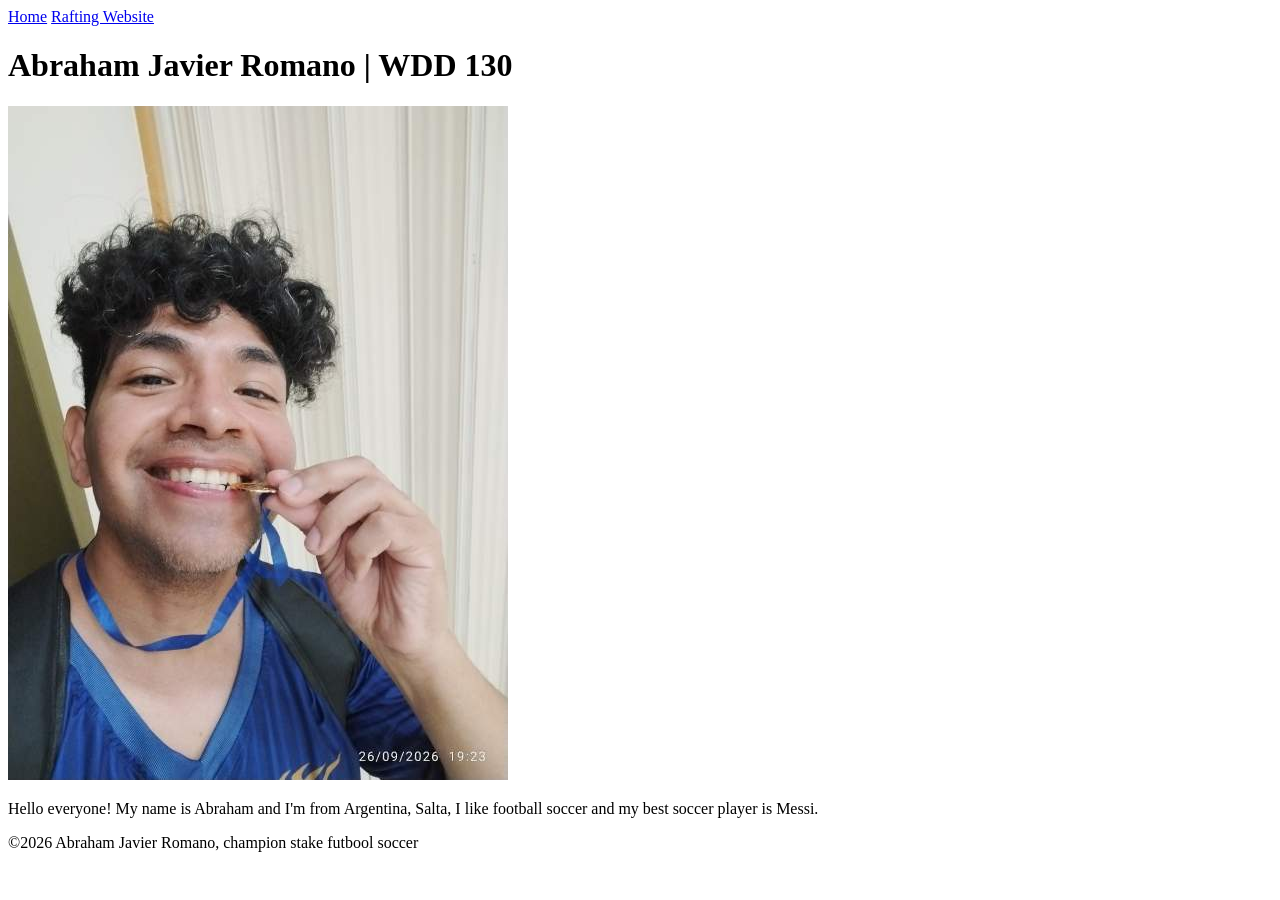
==== index.html @ 9cd80c48 "correction on the photo name" ====
<!DOCTYPE html>
<html lang="en">

<head>
    <meta charset="UTF-8">
    <meta name="viewport" content="width=device-width, initial-scale=1.0">
    <title>Abraham Javier Romano | WDD 130 </title>
</head>

<body>
    <header>
        <nav>
            <a href="#"> Home</a>
            <a href="wwr/"> Rafting Website</a>
        </nav>
    </header>
    <main>
        <h1> Abraham Javier Romano | WDD 130</h1>
        <img src="images/profile.jpg" alt="Hello, my name is Abraham" width="500">
        <p>Hello everyone! My name is Abraham and I'm from Argentina, Salta, I like football soccer and my best soccer player is Messi.</p>
    </main>
    <footer>
        <p>©2026 Abraham Javier Romano, champion stake futbool soccer</p>
    </footer>
</body>

</html>
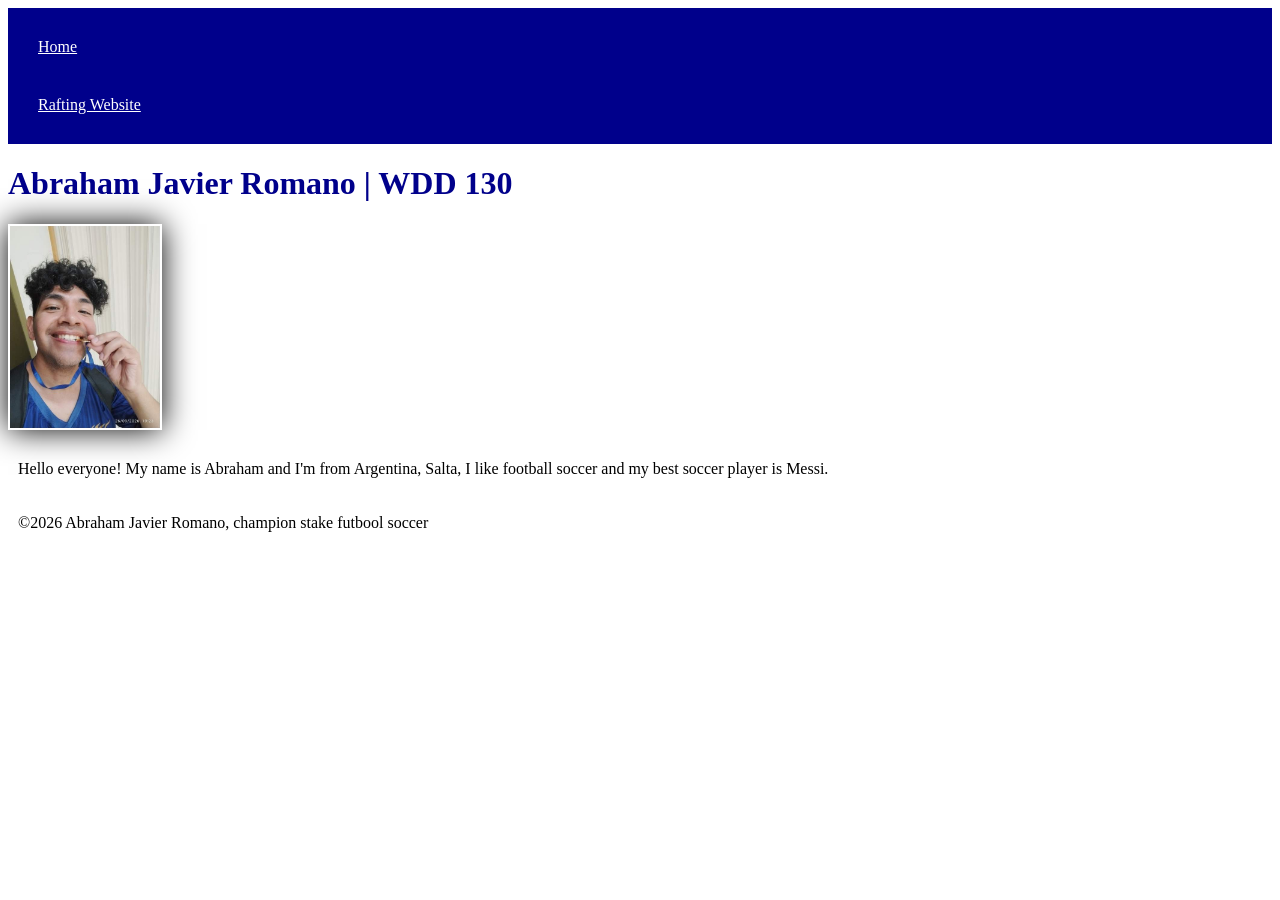
==== commit 527e1ee8: "Added some code in CCS" ====
--- a/index.html
+++ b/index.html
@@ -4,8 +4,8 @@
 <head>
     <meta charset="UTF-8">
     <meta name="viewport" content="width=device-width, initial-scale=1.0">
-    <title>Abraham Javier Romano | WDD 130 </title>
-</head>
+    <title>Abraham Javier Romano | WDD 130</title>
+    <link rel="stylesheet" href="styles/styles.css" </head>
 
 <body>
     <header>
--- a/styles/styles.css
+++ b/styles/styles.css
@@ -0,0 +1,28 @@
+nav {
+    background-color: darkblue;
+    padding: 10px;
+}
+
+nav a {
+    color: white;
+    display: block;
+    padding: 20px;
+}
+
+h1 {
+    color: darkblue;
+}
+
+img {
+    width: 150px;
+    height: auto;
+    border: 1px;
+    solid black;
+    padding: 2px;
+    box-shadow: 0 0 30px;
+}
+
+p {
+    padding: 10px;
+
+}
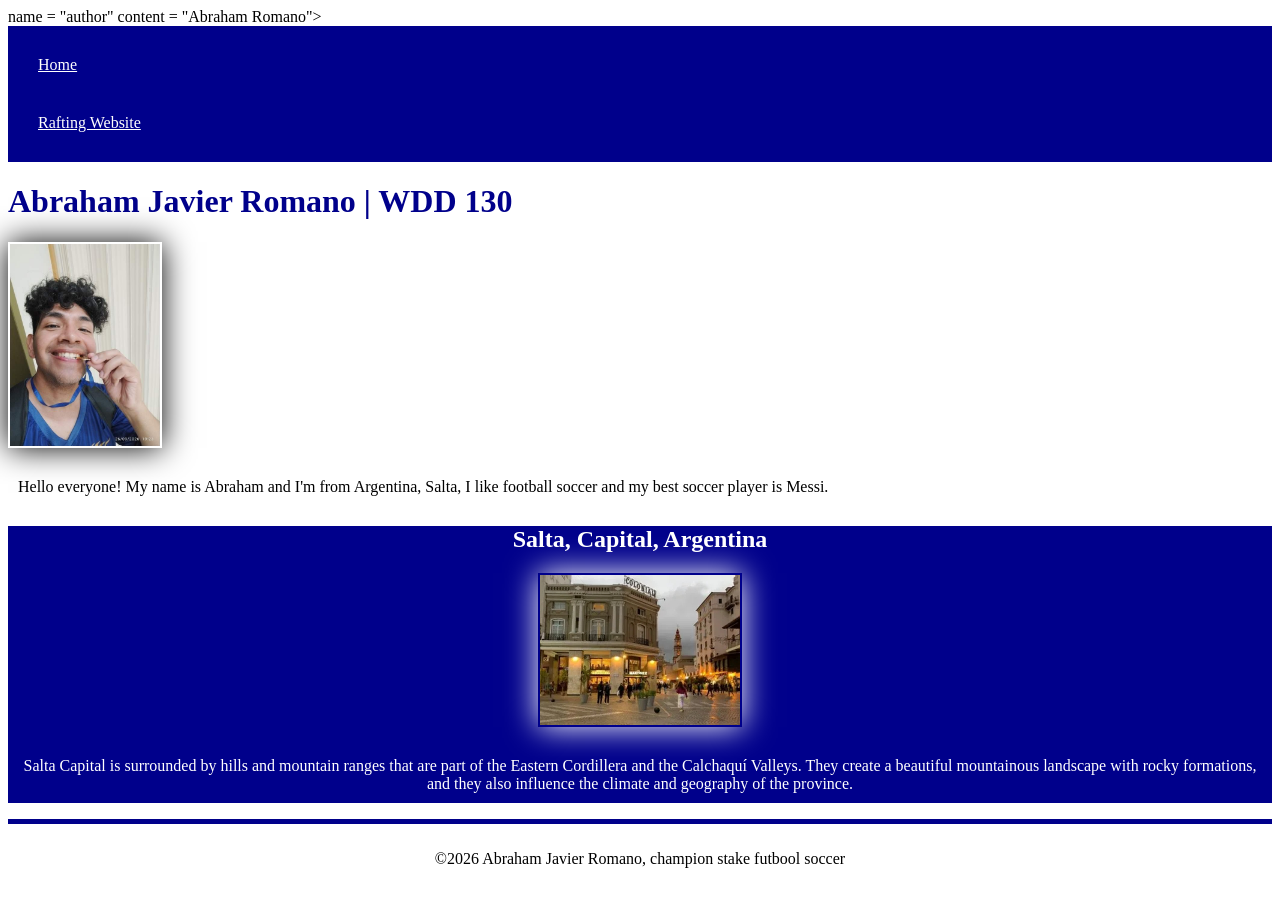
==== commit d151495a: "this is some added in csss to my code index.html" ====
--- a/index.html
+++ b/index.html
@@ -5,7 +5,11 @@
     <meta charset="UTF-8">
     <meta name="viewport" content="width=device-width, initial-scale=1.0">
     <title>Abraham Javier Romano | WDD 130</title>
-    <link rel="stylesheet" href="styles/styles.css" </head>
+    <meta name="description" content="Abraham Javier Romano, week02, Web Fundamentals, about me ">
+    <meta> name = "author" content = "Abraham Romano">
+    <link rel="stylesheet" href="styles/styles.css">
+
+</head>
 
 <body>
     <header>
@@ -19,6 +23,11 @@
         <img src="images/profile.jpg" alt="Hello, my name is Abraham" width="500">
         <p>Hello everyone! My name is Abraham and I'm from Argentina, Salta, I like football soccer and my best soccer player is Messi.</p>
     </main>
+    <aside>
+        <h2> Salta, Capital, Argentina</h2>
+        <img src="images/salta capital.jpg">
+        <p> Salta Capital is surrounded by hills and mountain ranges that are part of the Eastern Cordillera and the Calchaquí Valleys. They create a beautiful mountainous landscape with rocky formations, and they also influence the climate and geography of the province.</p>
+    </aside>
     <footer>
         <p>©2026 Abraham Javier Romano, champion stake futbool soccer</p>
     </footer>
--- a/styles/styles.css
+++ b/styles/styles.css
@@ -20,9 +20,36 @@
     solid black;
     padding: 2px;
     box-shadow: 0 0 30px;
+
 }
 
 p {
     padding: 10px;
 
 }
+
+main {
+    max-width: 840px;
+}
+
+aside {
+    width: 100;
+    margin: 50;
+    border: 50 solid rgb(22 33 55);/ * 1 */);
+    padding: 50;
+    background-color: darkblue;
+    color: white;
+    text-align: center;
+
+    img {
+        width: 200px;
+        height: auto;
+    }
+}
+
+footer {
+    margin-top: 10px;
+    border-top: 5px solid darkblue;
+    text-align: center;
+
+}
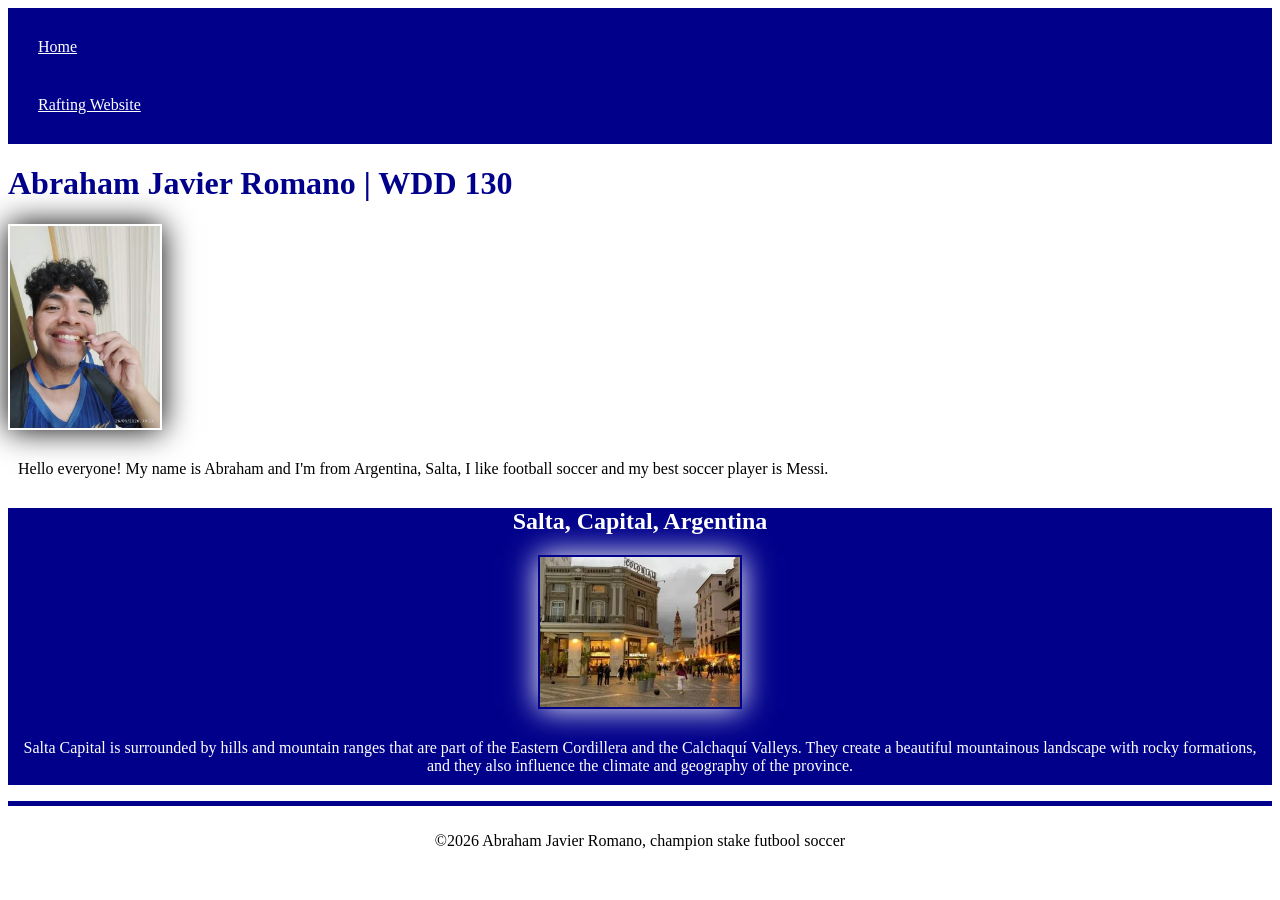
==== commit 86784910: "correction" ====
--- a/index.html
+++ b/index.html
@@ -6,9 +6,8 @@
     <meta name="viewport" content="width=device-width, initial-scale=1.0">
     <title>Abraham Javier Romano | WDD 130</title>
     <meta name="description" content="Abraham Javier Romano, week02, Web Fundamentals, about me ">
-    <meta> name = "author" content = "Abraham Romano">
+    <meta name="author" content="Abraham Romano">
     <link rel="stylesheet" href="styles/styles.css">
-
 </head>
 
 <body>
@@ -25,7 +24,7 @@
     </main>
     <aside>
         <h2> Salta, Capital, Argentina</h2>
-        <img src="images/salta capital.jpg">
+        <img src="images/salta-capital.jpg">
         <p> Salta Capital is surrounded by hills and mountain ranges that are part of the Eastern Cordillera and the Calchaquí Valleys. They create a beautiful mountainous landscape with rocky formations, and they also influence the climate and geography of the province.</p>
     </aside>
     <footer>
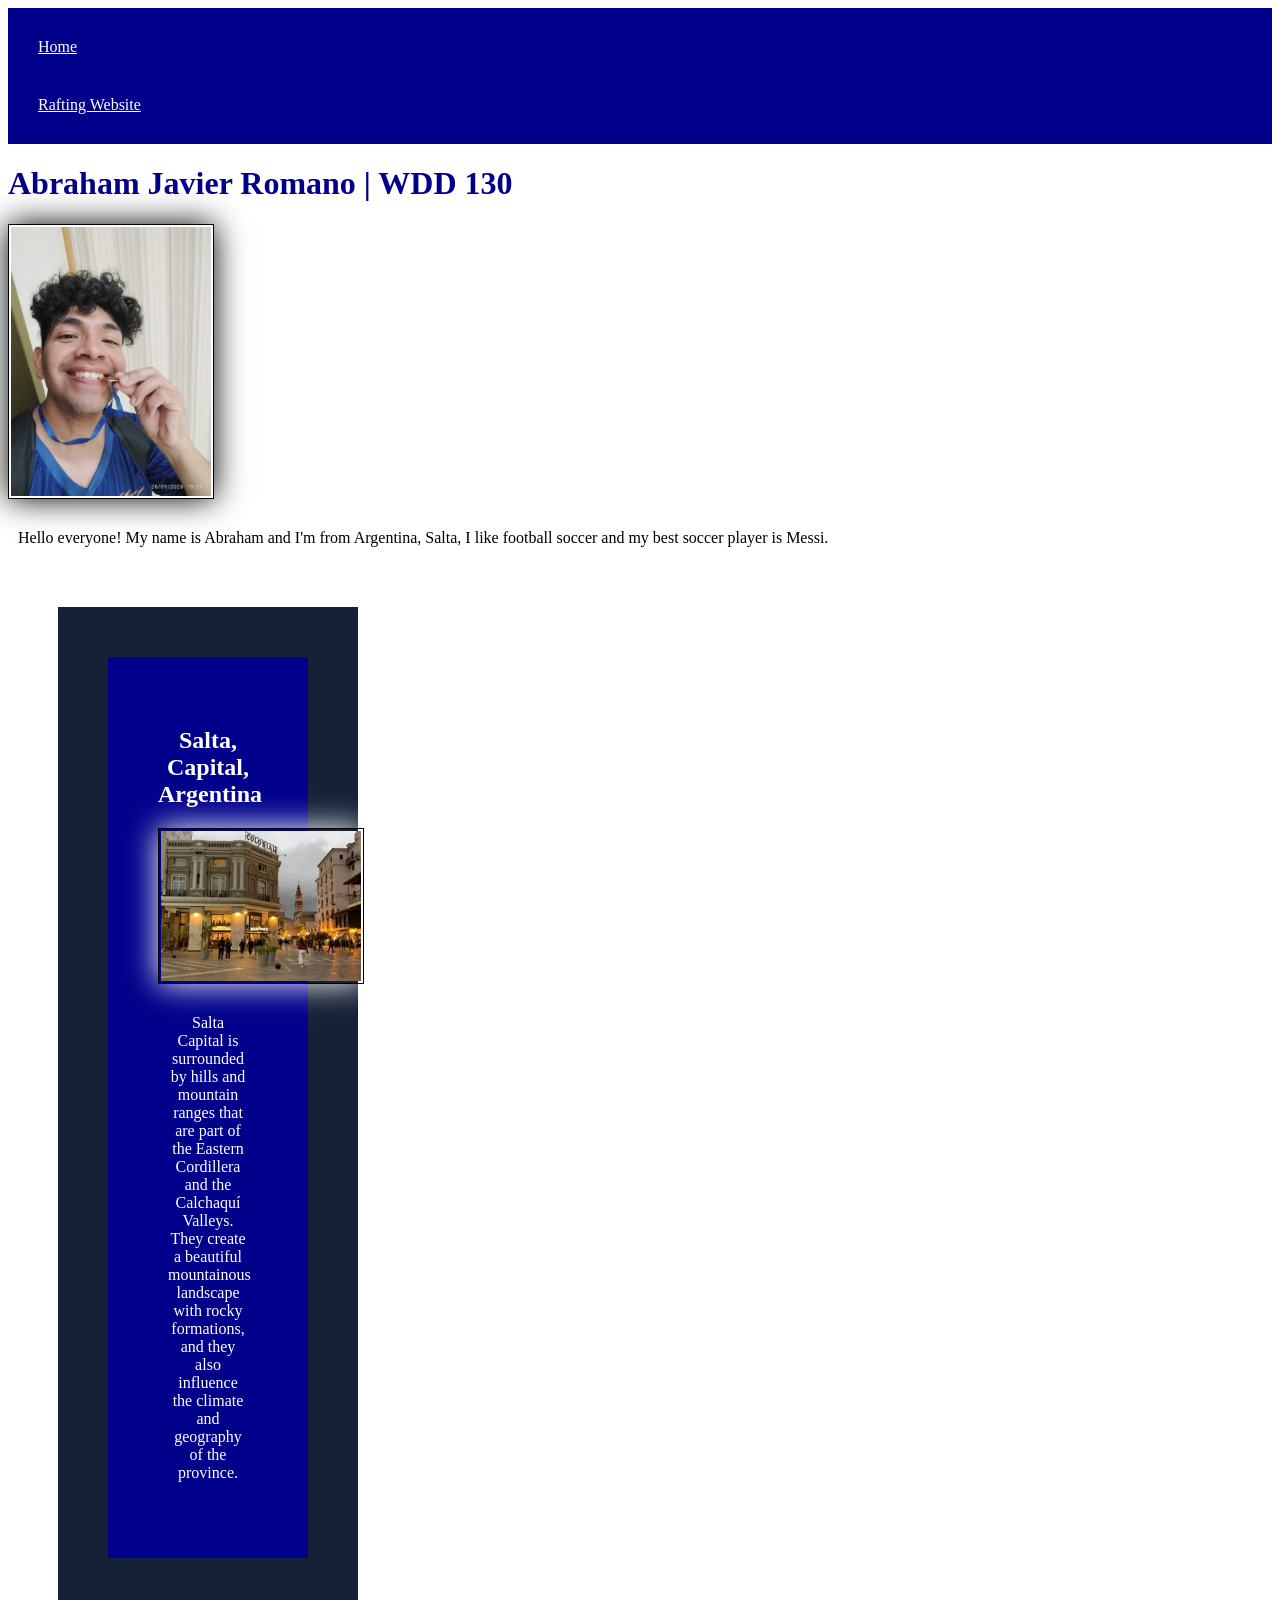
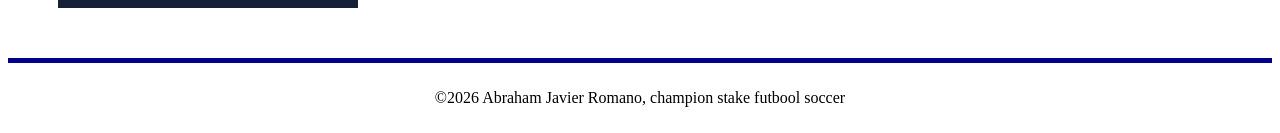
==== commit a6f18808: "Try to fix" ====
--- a/index.html
+++ b/index.html
@@ -24,7 +24,7 @@
     </main>
     <aside>
         <h2> Salta, Capital, Argentina</h2>
-        <img src="images/salta-capital.jpg">
+        <img src="images/salta-capital.jpg" alt="Florida pedestrian street in downtown Salta Capital">
         <p> Salta Capital is surrounded by hills and mountain ranges that are part of the Eastern Cordillera and the Calchaquí Valleys. They create a beautiful mountainous landscape with rocky formations, and they also influence the climate and geography of the province.</p>
     </aside>
     <footer>
--- a/styles/styles.css
+++ b/styles/styles.css
@@ -16,8 +16,7 @@
 img {
     width: 150px;
     height: auto;
-    border: 1px;
-    solid black;
+    border: 1px solid black;
     padding: 2px;
     box-shadow: 0 0 30px;
 
@@ -32,19 +31,25 @@
     max-width: 840px;
 }
 
+img {
+    width: 200px;
+    height: auto;
+}
+
 aside {
-    width: 100;
-    margin: 50;
-    border: 50 solid rgb(22 33 55);/ * 1 */);
-    padding: 50;
+    width: 100px;
+    margin: 50px;
+    border: 50px solid rgb(22 33 55);/ * 1 */);
+    padding: 50px;
     background-color: darkblue;
     color: white;
     text-align: center;
 
-    img {
-        width: 200px;
-        height: auto;
-    }
+}
+
+aside img {
+    width: 200px;
+    height: auto;
 }
 
 footer {
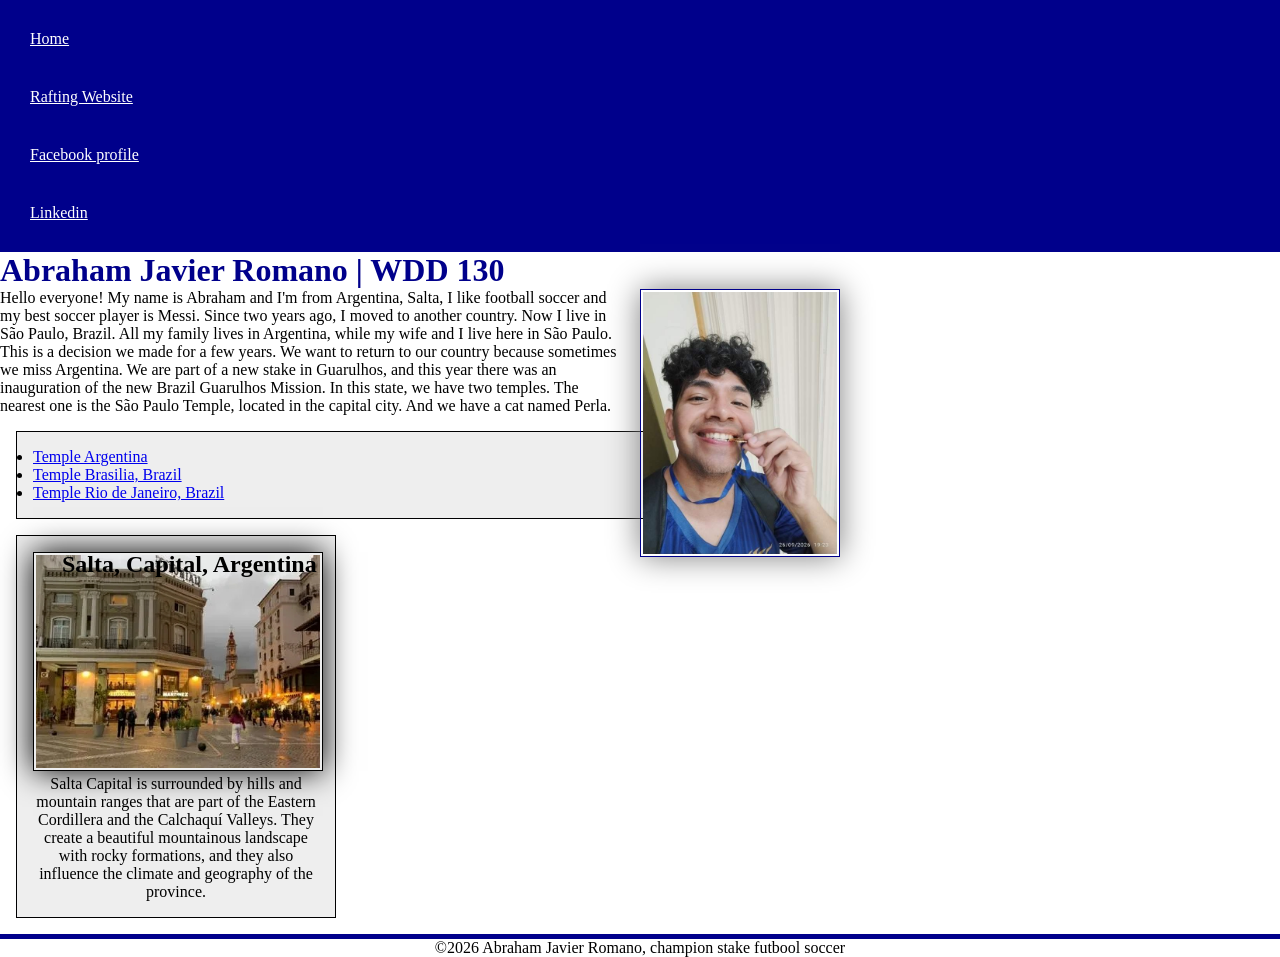
==== commit b2fa742f: "week3" ====
--- a/index.html
+++ b/index.html
@@ -15,14 +15,34 @@
         <nav>
             <a href="#"> Home</a>
             <a href="wwr/"> Rafting Website</a>
+            <a href="https://www.facebook.com/abrahamxavier.romano"> Facebook profile</a>
+            <a href="https://linkedin.com"> Linkedin</a>
         </nav>
     </header>
     <main>
         <h1> Abraham Javier Romano | WDD 130</h1>
-        <img src="images/profile.jpg" alt="Hello, my name is Abraham" width="500">
-        <p>Hello everyone! My name is Abraham and I'm from Argentina, Salta, I like football soccer and my best soccer player is Messi.</p>
+        <img src="images/profile.jpg" alt="Hello, my name is Abraham" width="200">
+        <p>Hello everyone! My name is Abraham and I'm from Argentina, Salta, I like football soccer and my best soccer player is Messi.
+
+            Since two years ago, I moved to another country. Now I live in São Paulo, Brazil. All my family lives in Argentina, while my wife and I live here in São Paulo.
+
+            This is a decision we made for a few years. We want to return to our country because sometimes we miss Argentina.
+
+            We are part of a new stake in Guarulhos, and this year there was an inauguration of the new Brazil Guarulhos Mission.
+
+            In this state, we have two temples. The nearest one is the São Paulo Temple, located in the capital city.
+
+            And we have a cat named Perla.
+        </p>
+
+        <ul class="box">
+            <li> <a href="https://churchofjesuschristtemples.org/assets/img/temples/bahia-blanca-argentina-temple/bahia-blanca-argentina-temple-65189.jpg" target="_blank" rel="Temple Bahia Blanca"> Temple Argentina</a></li>
+            <li> <a href="https://churchofjesuschristtemples.org/assets/img/temples/brasilia-brazil-temple/brasilia-brazil-temple-39184-main.jpg" target="_blank" rel="Temple Brasilia Brazil"> Temple Brasilia, Brazil</a></li>
+            <li> <a href="https://churchofjesuschristtemples.org/assets/img/temples/rio-de-janeiro-brazil-temple/rio-de-janeiro-brazil-temple-8167-main.jpg" target="_blank" rel="Temple Rio de Janeiro"> Temple Rio de Janeiro, Brazil</a></li>
+        </ul>
+
     </main>
-    <aside>
+    <aside class="box">
         <h2> Salta, Capital, Argentina</h2>
         <img src="images/salta-capital.jpg" alt="Florida pedestrian street in downtown Salta Capital">
         <p> Salta Capital is surrounded by hills and mountain ranges that are part of the Eastern Cordillera and the Calchaquí Valleys. They create a beautiful mountainous landscape with rocky formations, and they also influence the climate and geography of the province.</p>
--- a/styles/styles.css
+++ b/styles/styles.css
@@ -1,5 +1,16 @@
+* {
+    margin: 0;
+    padding: 0;
+    box-sizing: border-box;
+}
+
+:root {
+    --primary-color: darkblue;
+    --height: auto;
+}
+
 nav {
-    background-color: darkblue;
+    background-color: var(--primary-color);
     padding: 10px;
 }
 
@@ -10,12 +21,12 @@
 }
 
 h1 {
-    color: darkblue;
+    color: var(--primary-color);
 }
 
 img {
-    width: 150px;
-    height: auto;
+    width: 150x;
+    height: var(--height);
     border: 1px solid black;
     padding: 2px;
     box-shadow: 0 0 30px;
@@ -23,7 +34,7 @@
 }
 
 p {
-    padding: 10px;
+    padding: 0;
 
 }
 
@@ -32,29 +43,58 @@
 }
 
 img {
-    width: 200px;
-    height: auto;
+    width: 150px;
+    height: var(--height);
 }
 
 aside {
-    width: 100px;
-    margin: 50px;
-    border: 50px solid rgb(22 33 55);/ * 1 */);
-    padding: 50px;
-    background-color: darkblue;
+    width: 20em;
+    margin: 1em;
+    border: 1px solid rgb(37, 70, 134);
+    /* The page is with blue */
+    ;
+    padding: 1em;
+    background-color: var(--primary-color);
     color: white;
+    text-align: center;
+    position: relative;
+
+}
+
+aside img {
+    width: 290px;
+    height: var(--height);
+}
+
+aside h2 {
+    position: absolute;
+    top: 15px;
+    left: 45px;
+}
+
+footer {
+    margin-top: 10px;
+    border-top: 5px solid var(--primary-color);
     text-align: center;
 
 }
 
-aside img {
+main img {
     width: 200px;
-    height: auto;
+    height: var(--height);
+    border: 1px solid var(--primary-color);
+    padding: 2px;
+    box-shadow: 0 0 30px gray;
+    float: right;
+    margin: 0 0 1rem 1rem;
 }
 
-footer {
-    margin-top: 10px;
-    border-top: 5px solid darkblue;
-    text-align: center;
+/* Class Selector */
+.box {
+    margin: 1rem;
+    border: 1px solid rgb(0 0 1);
+    padding: 1rem;
+    background-color: #eee;
+    color: #000;
 
 }
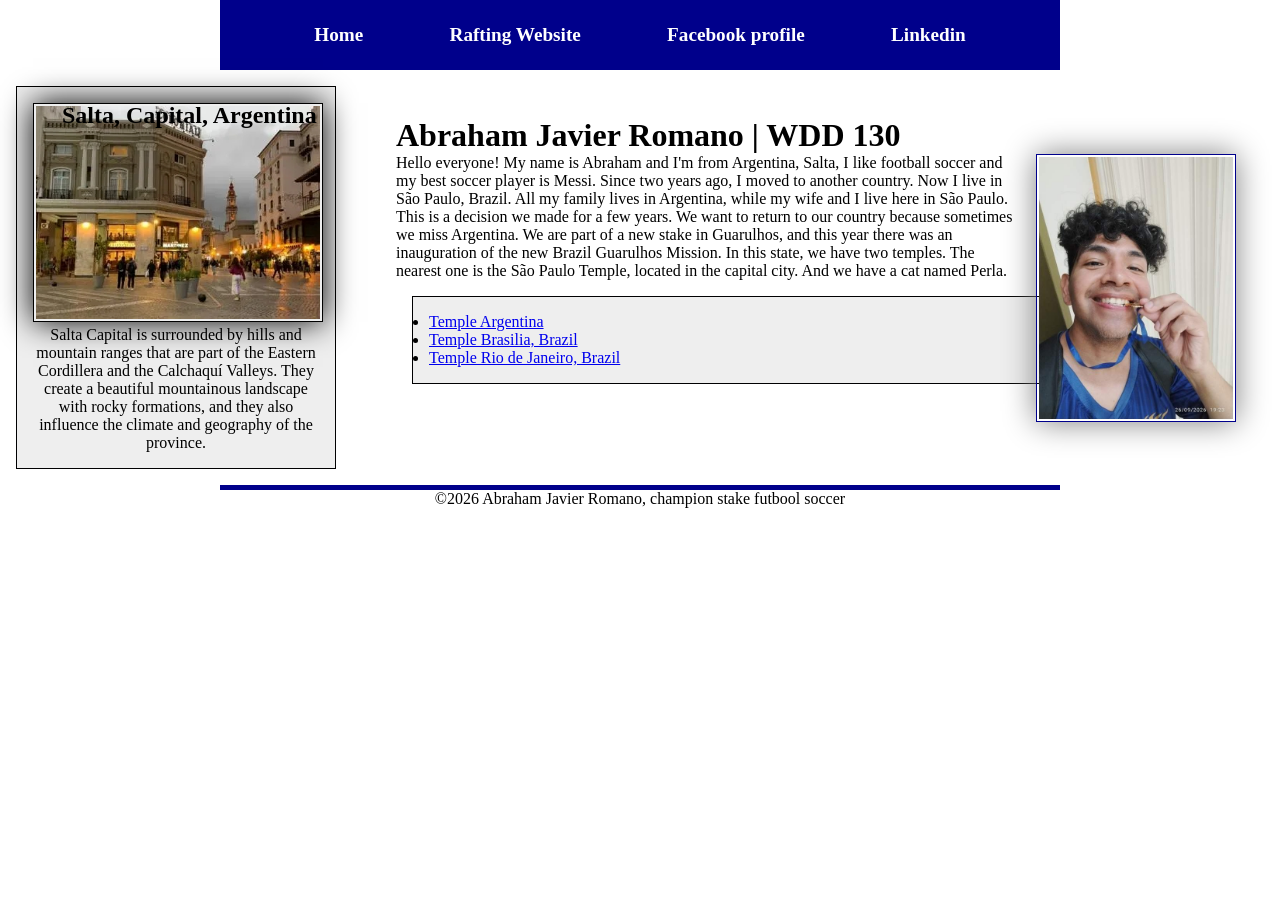
==== commit fac12bdc: "Some code for Week 4" ====
--- a/index.html
+++ b/index.html
@@ -19,34 +19,36 @@
             <a href="https://linkedin.com"> Linkedin</a>
         </nav>
     </header>
-    <main>
-        <h1> Abraham Javier Romano | WDD 130</h1>
-        <img src="images/profile.jpg" alt="Hello, my name is Abraham" width="200">
-        <p>Hello everyone! My name is Abraham and I'm from Argentina, Salta, I like football soccer and my best soccer player is Messi.
+    <div class="grid">
+        <main>
+            <h1> Abraham Javier Romano | WDD 130</h1>
+            <img src="images/profile.jpg" alt="Hello, my name is Abraham" width="200">
+            <p>Hello everyone! My name is Abraham and I'm from Argentina, Salta, I like football soccer and my best soccer player is Messi.
 
-            Since two years ago, I moved to another country. Now I live in São Paulo, Brazil. All my family lives in Argentina, while my wife and I live here in São Paulo.
+                Since two years ago, I moved to another country. Now I live in São Paulo, Brazil. All my family lives in Argentina, while my wife and I live here in São Paulo.
 
-            This is a decision we made for a few years. We want to return to our country because sometimes we miss Argentina.
+                This is a decision we made for a few years. We want to return to our country because sometimes we miss Argentina.
 
-            We are part of a new stake in Guarulhos, and this year there was an inauguration of the new Brazil Guarulhos Mission.
+                We are part of a new stake in Guarulhos, and this year there was an inauguration of the new Brazil Guarulhos Mission.
 
-            In this state, we have two temples. The nearest one is the São Paulo Temple, located in the capital city.
+                In this state, we have two temples. The nearest one is the São Paulo Temple, located in the capital city.
 
-            And we have a cat named Perla.
-        </p>
+                And we have a cat named Perla.
+            </p>
 
-        <ul class="box">
-            <li> <a href="https://churchofjesuschristtemples.org/assets/img/temples/bahia-blanca-argentina-temple/bahia-blanca-argentina-temple-65189.jpg" target="_blank" rel="Temple Bahia Blanca"> Temple Argentina</a></li>
-            <li> <a href="https://churchofjesuschristtemples.org/assets/img/temples/brasilia-brazil-temple/brasilia-brazil-temple-39184-main.jpg" target="_blank" rel="Temple Brasilia Brazil"> Temple Brasilia, Brazil</a></li>
-            <li> <a href="https://churchofjesuschristtemples.org/assets/img/temples/rio-de-janeiro-brazil-temple/rio-de-janeiro-brazil-temple-8167-main.jpg" target="_blank" rel="Temple Rio de Janeiro"> Temple Rio de Janeiro, Brazil</a></li>
-        </ul>
+            <ul class="box">
+                <li> <a href="https://churchofjesuschristtemples.org/assets/img/temples/bahia-blanca-argentina-temple/bahia-blanca-argentina-temple-65189.jpg" target="_blank" rel="Temple Bahia Blanca"> Temple Argentina</a></li>
+                <li> <a href="https://churchofjesuschristtemples.org/assets/img/temples/brasilia-brazil-temple/brasilia-brazil-temple-39184-main.jpg" target="_blank" rel="Temple Brasilia Brazil"> Temple Brasilia, Brazil</a></li>
+                <li> <a href="https://churchofjesuschristtemples.org/assets/img/temples/rio-de-janeiro-brazil-temple/rio-de-janeiro-brazil-temple-8167-main.jpg" target="_blank" rel="Temple Rio de Janeiro"> Temple Rio de Janeiro, Brazil</a></li>
+            </ul>
 
-    </main>
-    <aside class="box">
-        <h2> Salta, Capital, Argentina</h2>
-        <img src="images/salta-capital.jpg" alt="Florida pedestrian street in downtown Salta Capital">
-        <p> Salta Capital is surrounded by hills and mountain ranges that are part of the Eastern Cordillera and the Calchaquí Valleys. They create a beautiful mountainous landscape with rocky formations, and they also influence the climate and geography of the province.</p>
-    </aside>
+        </main>
+        <aside class="box">
+            <h2> Salta, Capital, Argentina</h2>
+            <img src="images/salta-capital.jpg" alt="Florida pedestrian street in downtown Salta Capital">
+            <p> Salta Capital is surrounded by hills and mountain ranges that are part of the Eastern Cordillera and the Calchaquí Valleys. They create a beautiful mountainous landscape with rocky formations, and they also influence the climate and geography of the province.</p>
+        </aside>
+    </div>
     <footer>
         <p>©2026 Abraham Javier Romano, champion stake futbool soccer</p>
     </footer>
--- a/styles/styles.css
+++ b/styles/styles.css
@@ -11,21 +11,26 @@
 
 nav {
     background-color: var(--primary-color);
-    padding: 10px;
+    padding: 1rem;
+    display: flex;
+    justify-content: space-evenly;
+    align-items: center;
 }
 
 nav a {
-    color: white;
     display: block;
-    padding: 20px;
+    text-decoration: none;
+    font-size: 1.2rem;
+    font-weight: 700;
+    color: #fff;
+    display: block;
+    padding: 0.5rem;
 }
 
-h1 {
-    color: var(--primary-color);
-}
+h1 {}
 
 img {
-    width: 150x;
+    width: 150px;
     height: var(--height);
     border: 1px solid black;
     padding: 2px;
@@ -98,3 +103,33 @@
     color: #000;
 
 }
+
+header,
+footer {
+    max-width: 840px;
+    margin: 0 auto;
+}
+
+header,
+.grid,
+footer {
+    max-width: 1;
+    margin: 1;
+}
+
+.grid {
+    display: grid;
+    align-items: center;
+}
+
+main {
+    grid-column: 2/3;
+    margin: 1rem;
+}
+
+aside {
+    width: 20rem;
+    position: relative;
+    grid-column: 1/2;
+    grid-row: 1/2;
+}
